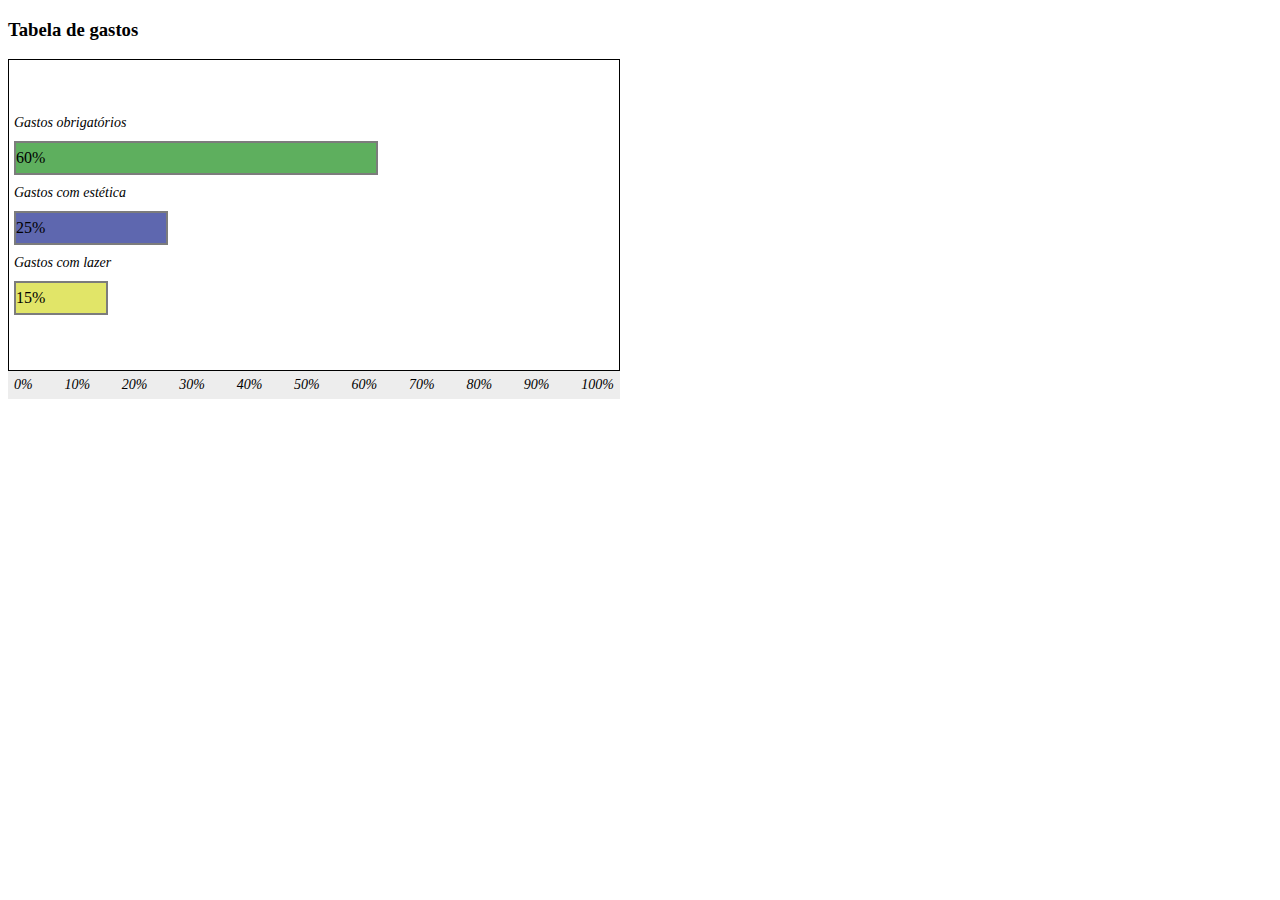
==== src/dashboards/dashboard.html @ a0cc83c0 "update" ====
<!DOCTYPE html>
<html lang="en">

<head>
    <meta charset="UTF-8">
    <meta name="viewport" content="width=device-width, initial-scale=1.0">
    <title>DashBoard</title>
    <link rel="stylesheet" href="style.css">
</head>

<body>
    <h3>Tabela de gastos</h3>
    <div class="dashboard-1">
        <span>Gastos obrigatórios</span>
        <div class="bar bar-1">60%</div>
        <span>Gastos com estética</span>
        <div class="bar bar-2">25%</div>
        <span>Gastos com lazer</span>
        <div class="bar bar-3">15%</div>
    </div>
    <div class="escala">
        <span>0%</span>
        <span>10%</span>
        <span>20%</span>
        <span>30%</span>
        <span>40%</span>
        <span>50%</span>
        <span>60%</span>
        <span>70%</span>
        <span>80%</span>
        <span>90%</span>
        <span>100%</span>
    </div>


</body>

</html>
---- src/dashboards/style.css ----
.dashboard-1 {
    border: 1px solid black;
    height: 300px;
    width: 600px;
    display: flex;
    flex-direction: column;
    gap: 10px;
    padding: 5px;
    justify-content: center;
}

span {
    font-size: 14px;
    font-style: italic;
}

.bar {
    border: 2px solid #7c7c7c;
    height: 10%;
    display: flex;
    align-items: center;
}

.bar-1 {
    background-color: rgba(0, 128, 0, 0.631);
    width: 60%;
}

.bar-2 {
    background-color: rgba(0, 15, 128, 0.631);
    width: 25%;
}

.bar-3 {
    background-color: rgba(208, 214, 16, 0.631);
    width: 15%;
}

.escala {
    width: 600px;
    background-color: #ededed;
    padding: 6px;
    display: flex;
    justify-content: space-between;
}
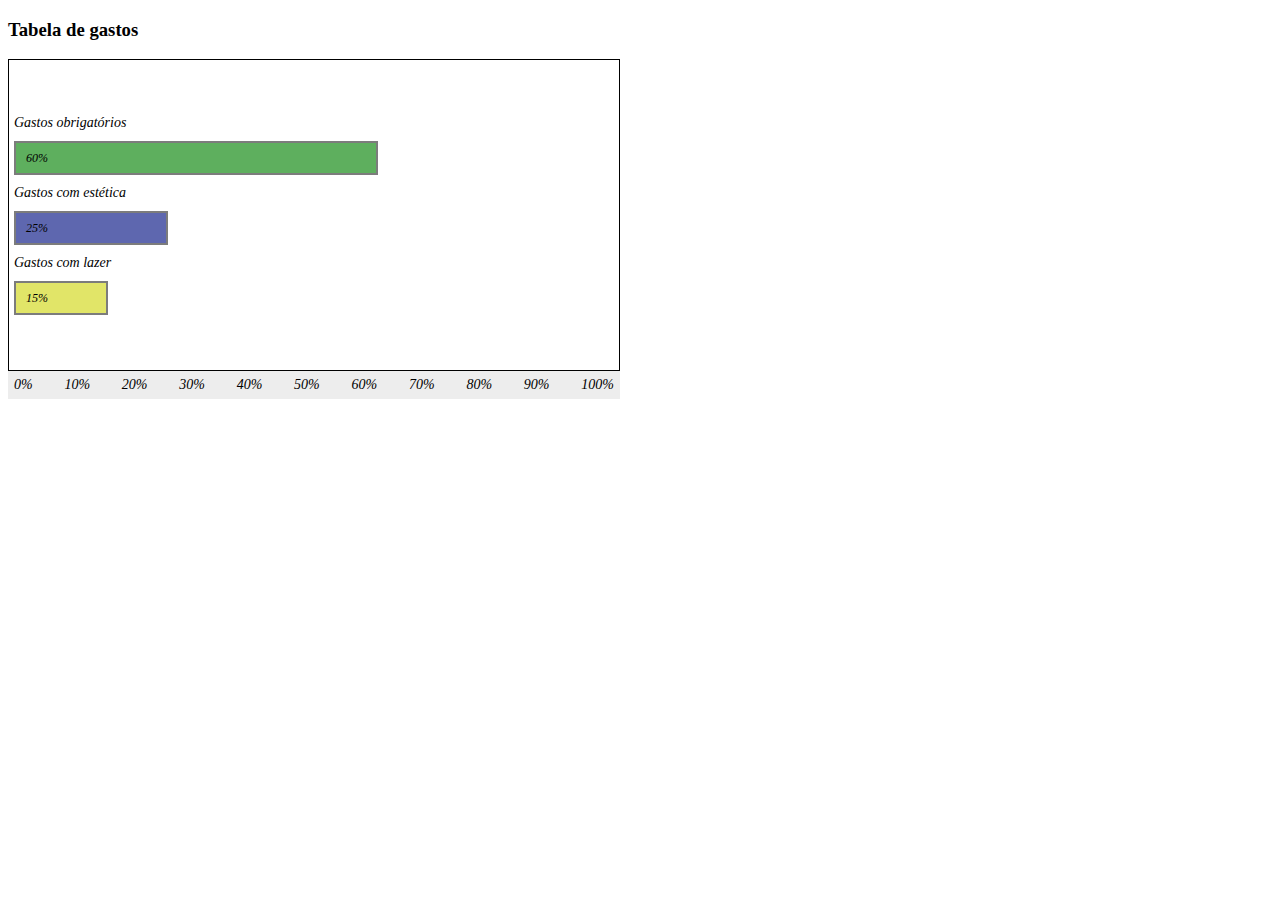
==== commit e5e4e640: "update" ====
--- a/src/dashboards/dashboard.html
+++ b/src/dashboards/dashboard.html
@@ -12,11 +12,17 @@
     <h3>Tabela de gastos</h3>
     <div class="dashboard-1">
         <span>Gastos obrigatórios</span>
-        <div class="bar bar-1">60%</div>
+        <div class="bar bar-1">
+            <span class="value">60%</span>
+        </div>
         <span>Gastos com estética</span>
-        <div class="bar bar-2">25%</div>
+        <div class="bar bar-2">
+            <span class="value">25%</span>
+        </div>
         <span>Gastos com lazer</span>
-        <div class="bar bar-3">15%</div>
+        <div class="bar bar-3">
+            <span class="value">15%</span>
+        </div>
     </div>
     <div class="escala">
         <span>0%</span>
--- a/src/dashboards/style.css
+++ b/src/dashboards/style.css
@@ -19,6 +19,12 @@
     height: 10%;
     display: flex;
     align-items: center;
+}
+
+.value {
+    margin-left: 10px;
+    font-size: 12px;
+    color: #000;
 }
 
 .bar-1 {
